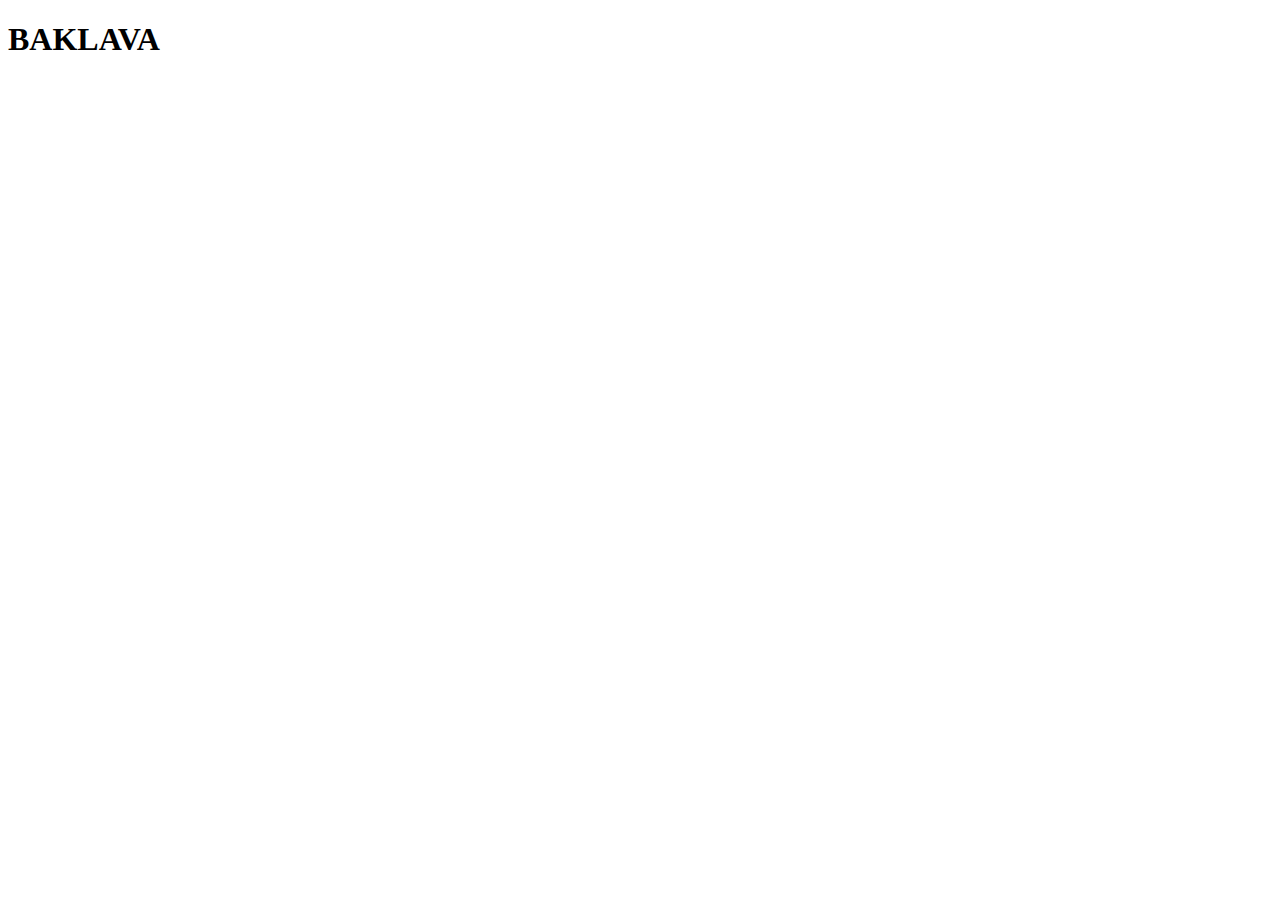
==== recipes/baklava.html @ fcfced90 "add base structure" ====
<!DOCTYPE html>
<html lang="en">
<head>
    <meta charset="UTF-8">
    <meta name="viewport" content="width=device-width, initial-scale=1.0">
    <title>ODIN RECIPIES: BAKLAVA</title>
</head>
<body>
    <h1>BAKLAVA</h1>
</body>
</html>
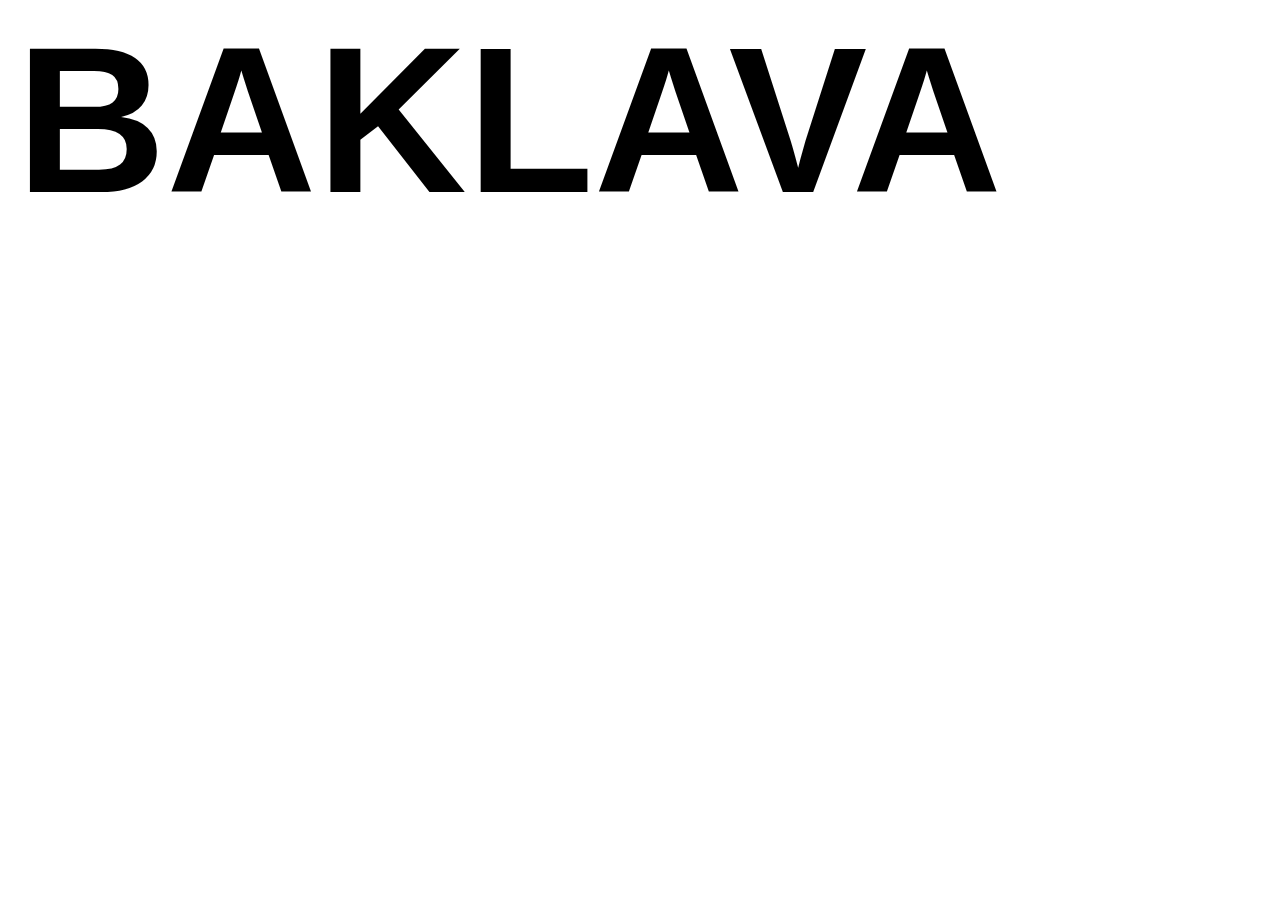
==== commit 1b366439: "style template page, add responsive breakpoints" ====
--- a/recipes/baklava.html
+++ b/recipes/baklava.html
@@ -1,11 +1,13 @@
 <!DOCTYPE html>
 <html lang="en">
-<head>
-    <meta charset="UTF-8">
-    <meta name="viewport" content="width=device-width, initial-scale=1.0">
+  <head>
+    <meta charset="UTF-8" />
+    <meta name="viewport" content="width=device-width, initial-scale=1.0" />
+    <link rel="stylesheet" href="../styles.css" />
+
     <title>ODIN RECIPIES: BAKLAVA</title>
-</head>
-<body>
-    <h1>BAKLAVA</h1>
-</body>
-</html>+  </head>
+  <body>
+    <h1 class="inner-page-title">BAKLAVA</h1>
+  </body>
+</html>
--- a/styles.css
+++ b/styles.css
@@ -0,0 +1,241 @@
+html,
+body,
+div,
+span,
+applet,
+object,
+iframe,
+h1,
+h2,
+h3,
+h4,
+h5,
+h6,
+p,
+blockquote,
+pre,
+a,
+abbr,
+acronym,
+address,
+big,
+cite,
+code,
+del,
+dfn,
+em,
+img,
+ins,
+kbd,
+q,
+s,
+samp,
+small,
+strike,
+strong,
+sub,
+sup,
+tt,
+var,
+b,
+u,
+i,
+center,
+dl,
+dt,
+dd,
+ol,
+ul,
+li,
+fieldset,
+form,
+label,
+legend,
+table,
+caption,
+tbody,
+tfoot,
+thead,
+tr,
+th,
+td,
+article,
+aside,
+canvas,
+details,
+embed,
+figure,
+figcaption,
+footer,
+header,
+hgroup,
+menu,
+nav,
+output,
+ruby,
+section,
+summary,
+time,
+mark,
+audio,
+video {
+  margin: 0;
+  padding: 0;
+  border: 0;
+  font-size: 100%;
+  font: inherit;
+  vertical-align: baseline;
+}
+
+/* HTML5 display-role reset for older browsers */
+article,
+aside,
+details,
+figcaption,
+figure,
+footer,
+header,
+hgroup,
+menu,
+nav,
+section {
+  display: block;
+}
+
+body {
+  font-family: Arial, Helvetica, sans-serif;
+  line-height: 1;
+  margin: 1rem;
+  min-width: 350px;
+}
+
+ol,
+ul {
+  padding-left: 2rem;
+}
+
+blockquote,
+q {
+  quotes: none;
+}
+
+blockquote:before,
+blockquote:after,
+q:before,
+q:after {
+  content: "";
+  content: none;
+}
+
+table {
+  border-collapse: collapse;
+  border-spacing: 0;
+}
+
+#wrapper {
+  height: 100%;
+  padding: 5rem auto;
+}
+
+#home-title {
+  font-weight: 800;
+  line-height: 0.8;
+  display: flex;
+  flex-direction: column;
+}
+
+.title-first-row {
+  @media only screen and (max-width: 600px) {
+    font-size: 6rem;
+  }
+  @media only screen and (min-width: 600px) {
+    font-size: 9rem;
+  }
+  @media only screen and (min-width: 768px) {
+    font-size: 14rem;
+  }
+  @media only screen and (min-width: 992px) {
+    font-size: 19rem;
+  }
+  @media only screen and (min-width: 1200px) {
+    font-size: 20rem;
+  }
+}
+
+.title-second-row {
+  @media only screen and (max-width: 600px) {
+    font-size: 4rem;
+  }
+  @media only screen and (min-width: 600px) {
+    font-size: 7rem;
+  }
+  @media only screen and (min-width: 768px) {
+    font-size: 10rem;
+  }
+  @media only screen and (min-width: 992px) {
+    font-size: 13rem;
+  }
+}
+
+.subtitle {
+  display: flex;
+  flex-direction: column;
+  @media only screen and (max-width: 600px) {
+    font-size: 2rem;
+  }
+  @media only screen and (min-width: 600px) {
+    font-size: 3rem;
+  }
+  @media only screen and (min-width: 768px) {
+    font-size: 4rem;
+  }
+}
+
+.recipes-list {
+  margin-top: 3rem;
+  font-size: 8rem;
+  word-break: break-all;
+  @media only screen and (max-width: 600px) {
+    font-size: 2rem;
+  }
+  @media only screen and (min-width: 600px) {
+    font-size: 3rem;
+  }
+  @media only screen and (min-width: 768px) {
+    font-size: 4rem;
+  }
+  @media only screen and (min-width: 992px) {
+    font-size: 6rem;
+  }
+}
+
+.inner-page-title {
+  font-weight: 600;
+  @media only screen and (max-width: 600px) {
+    font-size: 4rem;
+  }
+  @media only screen and (min-width: 600px) {
+    font-size: 7rem;
+  }
+  @media only screen and (min-width: 768px) {
+    font-size: 10rem;
+  }
+  @media only screen and (min-width: 992px) {
+    font-size: 13rem;
+  }
+}
+.section-title {
+  margin-top: 1rem;
+  @media only screen and (max-width: 768px) {
+    font-size: 2rem;
+  }
+  @media only screen and (min-width: 768px) {
+    font-size: 3rem;
+  }
+}
+.inner-page-recipe-wrapper {
+  width: 100%;
+  display: flex;
+  flex-direction: column;
+  gap: 1rem;
+}
